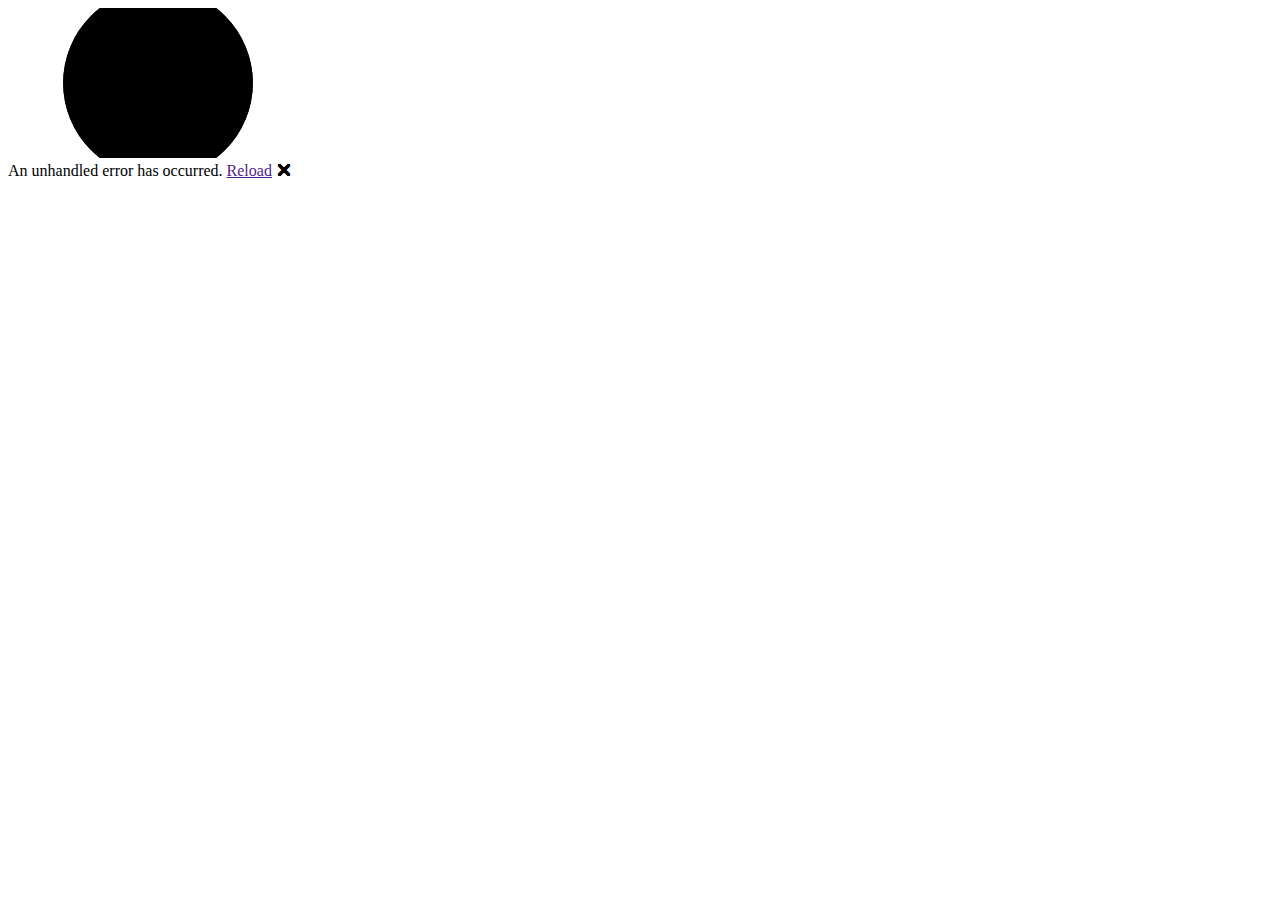
==== BlazorWASMkit/wwwroot/index.html @ 2c2c41d1 "Přidejte soubory projektu." ====
<!DOCTYPE html>
<html lang="en">

<head>
    <meta charset="utf-8" />
    <meta name="viewport" content="width=device-width, initial-scale=1.0" />
    <title>BlazorWASMkit</title>
    <base href="/" />
    <link rel="stylesheet" href="css/bootstrap/bootstrap.min.css" />
    <link rel="stylesheet" href="css/app.css" />
    <link rel="icon" type="image/png" href="favicon.png" />
    <link href="BlazorWASMkit.styles.css" rel="stylesheet" />
    <link href="manifest.webmanifest" rel="manifest" />
    <link rel="apple-touch-icon" sizes="512x512" href="icon-512.png" />
    <link rel="apple-touch-icon" sizes="192x192" href="icon-192.png" />
</head>

<body>
    <div id="app">
        <svg class="loading-progress">
            <circle r="40%" cx="50%" cy="50%" />
            <circle r="40%" cx="50%" cy="50%" />
        </svg>
        <div class="loading-progress-text"></div>
    </div>

    <div id="blazor-error-ui">
        An unhandled error has occurred.
        <a href="" class="reload">Reload</a>
        <a class="dismiss">🗙</a>
    </div>
    <script src="_framework/blazor.webassembly.js"></script>
    <script>navigator.serviceWorker.register('service-worker.js');</script>
</body>

</html>
---- BlazorWASMkit/wwwroot/css/app.css ----
html, body {
    font-family: 'Helvetica Neue', Helvetica, Arial, sans-serif;
}

h1:focus {
    outline: none;
}

a, .btn-link {
    color: #0071c1;
}

.btn-primary {
    color: #fff;
    background-color: #1b6ec2;
    border-color: #1861ac;
}

.btn:focus, .btn:active:focus, .btn-link.nav-link:focus, .form-control:focus, .form-check-input:focus {
  box-shadow: 0 0 0 0.1rem white, 0 0 0 0.25rem #258cfb;
}

.content {
    padding-top: 1.1rem;
}

.valid.modified:not([type=checkbox]) {
    outline: 1px solid #26b050;
}

.invalid {
    outline: 1px solid red;
}

.validation-message {
    color: red;
}

#blazor-error-ui {
    background: lightyellow;
    bottom: 0;
    box-shadow: 0 -1px 2px rgba(0, 0, 0, 0.2);
    display: none;
    left: 0;
    padding: 0.6rem 1.25rem 0.7rem 1.25rem;
    position: fixed;
    width: 100%;
    z-index: 1000;
}

    #blazor-error-ui .dismiss {
        cursor: pointer;
        position: absolute;
        right: 0.75rem;
        top: 0.5rem;
    }

.blazor-error-boundary {
    background: url([data-uri]) no-repeat 1rem/1.8rem, #b32121;
    padding: 1rem 1rem 1rem 3.7rem;
    color: white;
}

    .blazor-error-boundary::after {
        content: "An error has occurred."
    }

.loading-progress {
    position: relative;
    display: block;
    width: 8rem;
    height: 8rem;
    margin: 20vh auto 1rem auto;
}

    .loading-progress circle {
        fill: none;
        stroke: #e0e0e0;
        stroke-width: 0.6rem;
        transform-origin: 50% 50%;
        transform: rotate(-90deg);
    }

        .loading-progress circle:last-child {
            stroke: #1b6ec2;
            stroke-dasharray: calc(3.141 * var(--blazor-load-percentage, 0%) * 0.8), 500%;
            transition: stroke-dasharray 0.05s ease-in-out;
        }

.loading-progress-text {
    position: absolute;
    text-align: center;
    font-weight: bold;
    inset: calc(20vh + 3.25rem) 0 auto 0.2rem;
}

    .loading-progress-text:after {
        content: var(--blazor-load-percentage-text, "Loading");
    }

code {
    color: #c02d76;
}
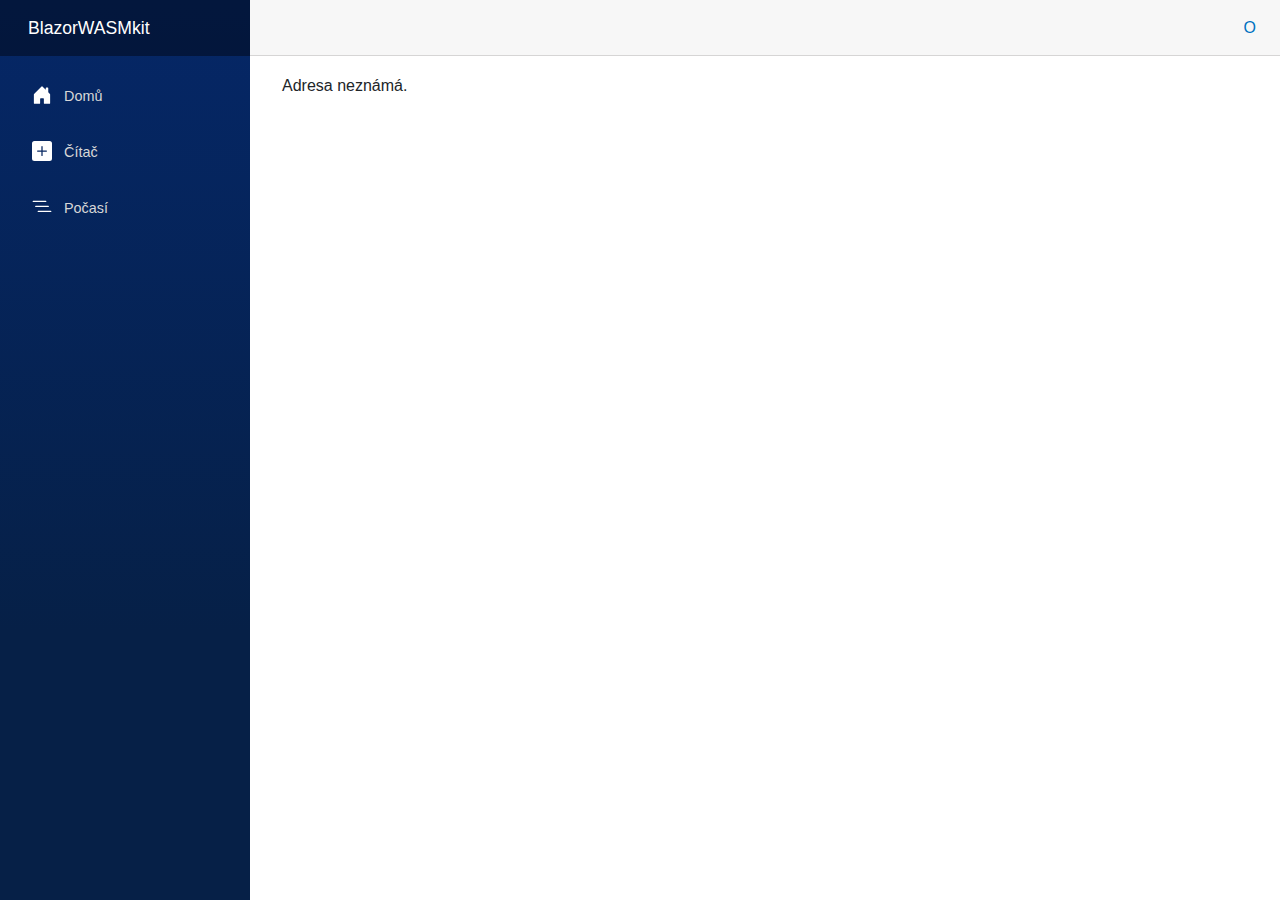
==== commit 38f59a74: "Svj" ====
--- a/BlazorWASMkit/wwwroot/index.html
+++ b/BlazorWASMkit/wwwroot/index.html
@@ -4,7 +4,7 @@
 <head>
     <meta charset="utf-8" />
     <meta name="viewport" content="width=device-width, initial-scale=1.0" />
-    <title>BlazorWASMkit</title>
+    <title>Informace</title>
     <base href="/" />
     <link rel="stylesheet" href="css/bootstrap/bootstrap.min.css" />
     <link rel="stylesheet" href="css/app.css" />
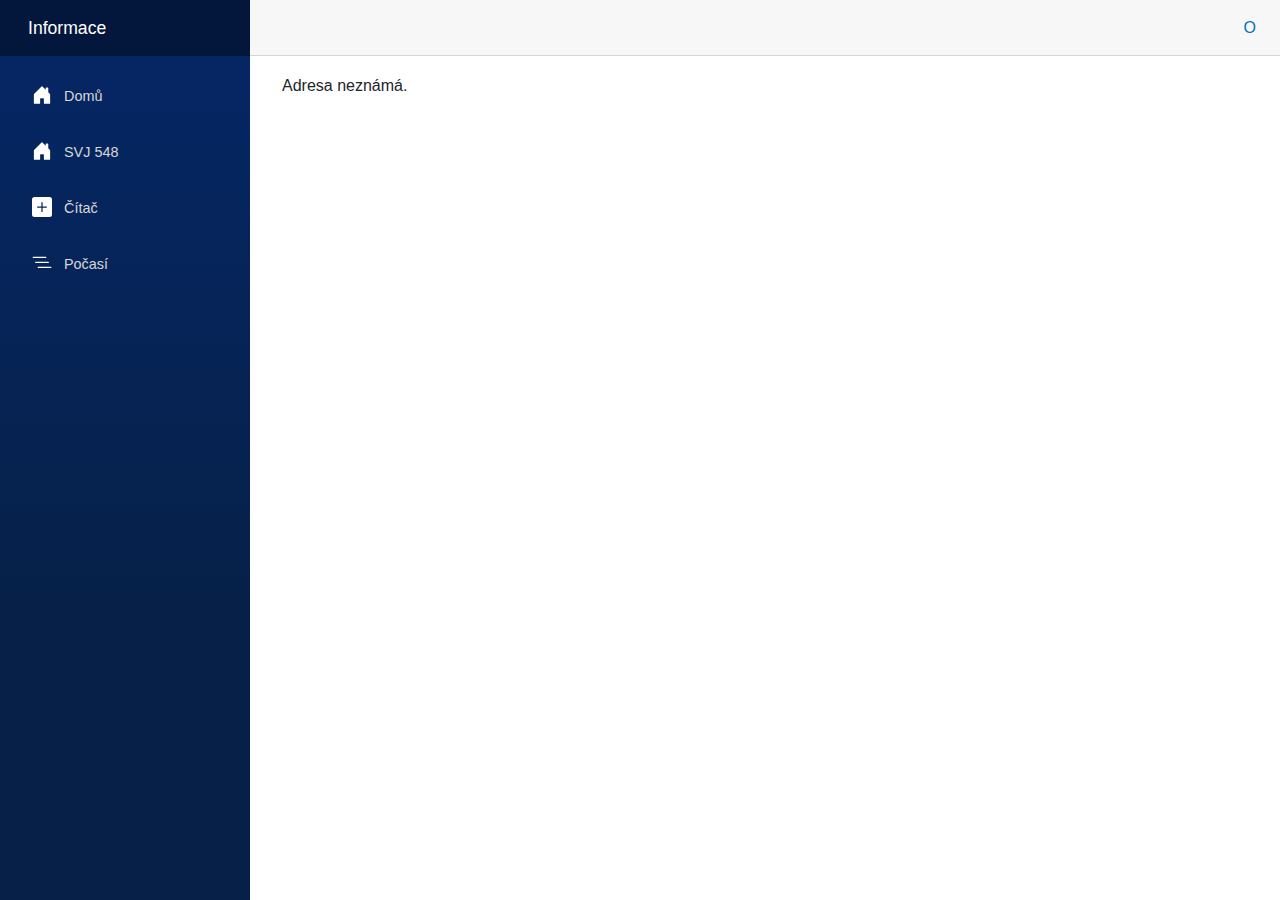
==== commit ca3d784a: "Icons" ====
--- a/BlazorWASMkit/wwwroot/index.html
+++ b/BlazorWASMkit/wwwroot/index.html
@@ -11,7 +11,6 @@
     <link rel="icon" type="image/png" href="favicon.png" />
     <link href="BlazorWASMkit.styles.css" rel="stylesheet" />
     <link href="manifest.webmanifest" rel="manifest" />
-    <link rel="apple-touch-icon" sizes="512x512" href="icon-512.png" />
     <link rel="apple-touch-icon" sizes="192x192" href="icon-192.png" />
 </head>
 
